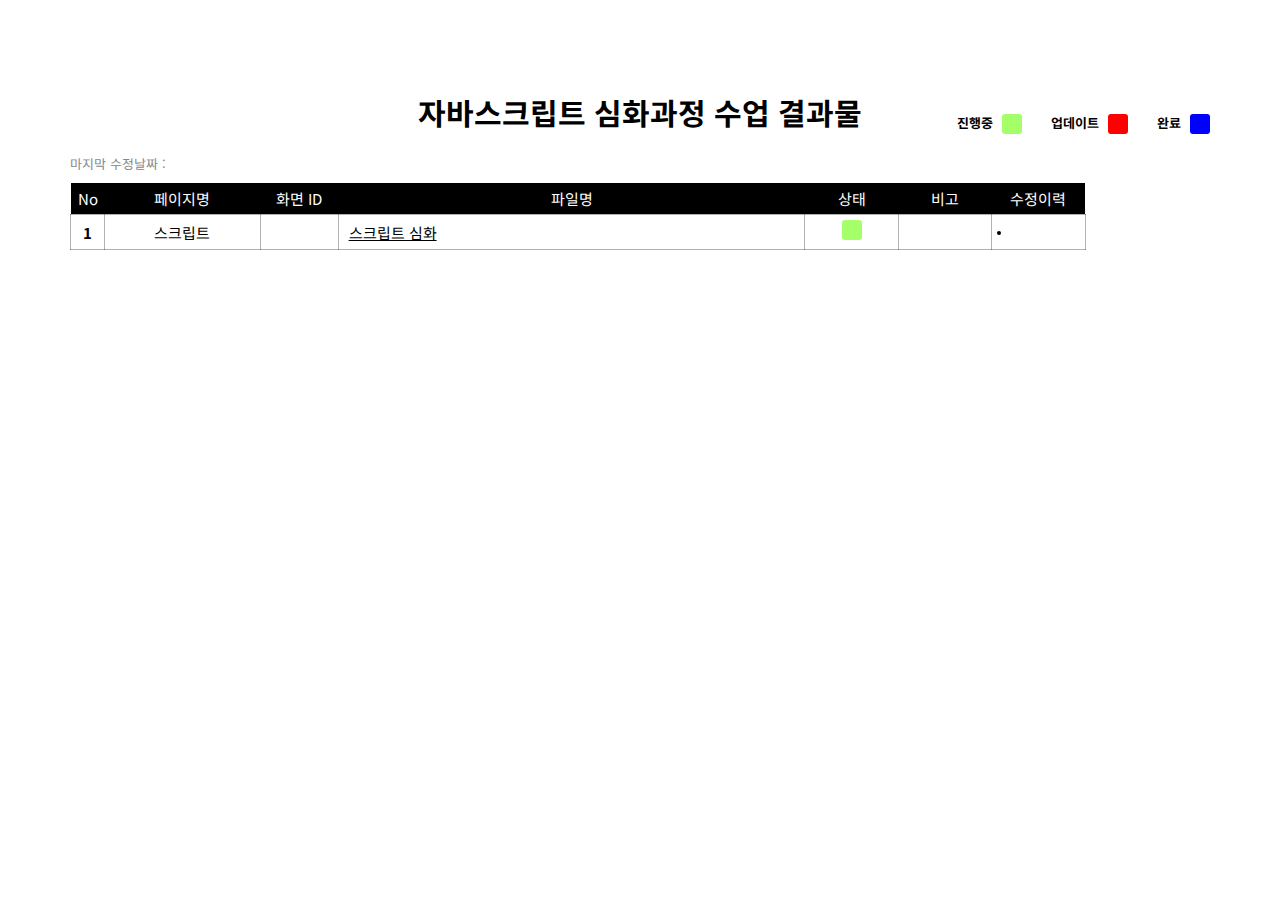
==== index.html @ 2eee4a22 "첫번쨰 커밋" ====
<!DOCTYPE html>
<html lang="ko">

<head>
    <meta charset="utf-8" />
    <meta http-equiv="X-UA-Compatible" content="IE=edge" />
    <title></title>
    <link rel="preconnect" href="https://fonts.googleapis.com">
    <link rel="preconnect" href="https://fonts.gstatic.com" crossorigin>
    <link href="https://fonts.googleapis.com/css2?family=Noto+Sans+KR:wght@400;700&display=swap" rel="stylesheet">
    <style>
        html {
            font-family: 'Noto Sans KR', sans-serif;
            font-weight: 400;
            font-size: 10px;
            overflow-x: hidden;
        }

        html,
        body {
            margin: 0;
            padding: 0;
        }

        body {
            padding: 2rem;
        }

        h1 {
            font-weight: 700;
            font-size: 30px;
            width: 100%;
            text-align: center;
        }

        p {
            font-size: 1.3rem;
            color: #888;
            padding: 0;
            margin: 0.5rem 0 1rem;
        }

        table {
            width: 100%;
            border-collapse: collapse;
        }

        .underline {
            text-decoration: underline;
        }

        table td.alignc {
            text-align: center;
        }

        table thead th {
            background: #000;
            padding: 0.5rem;
            color: #fff;
            font-weight: 400;
        }

        table tbody th,
        table tbody td {
            border: 0.1rem solid rgba(0, 0, 0, 0.3);
            padding: 0.5rem 1rem;
        }

        table th,
        table td {
            min-height: 3rem;
            font-size: 1.5rem;
            color: #000;
        }

        table td p {
            font-size: 1.5rem;
            color: #000;
        }

        table td:last-child {
            font-size: 1.1rem;
        }

        table td a {
            color: #000;
        }

        table td a:visited {
            opacity: 0.5;
        }

        table td a:hover {
            color: #888;
            font-weight: bold;
        }

        table td a:active {
            opacity: 0.5;
        }

        table tr.cancel td,
        table tr.cancel th {
            text-decoration: line-through;
            opacity: 0.2;
        }

        .wrap {
            position: relative;
            padding: 50px;
        }

        .wrap thead {
            position: sticky;
        }

        span {
            font-weight: normal;
        }

        .inprogress {
            color: #ff2e50;
            display: inline-block;
            height: 2rem;
            width: 2rem;
            border-radius: 0.3rem;
            background-color: #93c5ff;
        }

        .finished {
            color: blue;
            display: inline-block;
            height: 2rem;
            width: 2rem;
            border-radius: 0.3rem;
            background-color: blue;
        }

        .ing {
            display: inline-block;
            height: 2rem;
            width: 2rem;
            border-radius: 0.3rem;
            background-color: #a5ff68;
        }

        .new {
            display: inline-block;
            height: 2rem;
            width: 2rem;
            border-radius: 0.3rem;
            background-color: red;
        }

        a.pp {
            color: #ec8eff;
            background-color: #fff !important;
        }

        .gg {
            background-color: #eee;
        }

        .gg td {
            color: #888;
            text-decoration: line-through;
        }

        .tag-wrap {
            position: absolute;
            right: 50px;
            top: 80px;
            font-size: 1.3rem;
            font-weight: bold;
        }

        .tag-wrap dl {
            display: inline-block;
        }

        .tag-wrap dt,
        .tag-wrap dd {
            display: inline-block;
        }

        .tag-wrap dt {
            padding: 0 0.5rem;
            margin: 0 0 0 2rem;
        }

        .tag-wrap dd {
            display: inline-block;
            height: 2rem;
            width: 2rem;
            border-radius: 0.3rem;
            vertical-align: middle;
            margin: 0;
        }

        ul.history {
            padding: 0.3rem 0;
            margin: 0;
        }

        ul.history li {
            list-style: disc;
            margin: 0 0 0.6rem 0;
            padding: 0;
            margin-left: 1rem;
            line-height: 1.1;
        }

        ul.history li:last-child {
            margin-bottom: 0;
        }

        .notice {
            color: #ff2e50;
        }
    </style>
</head>

<body>
    <div class="wrap">
        <div class="tag-wrap">
            <dl>
                <dt>진행중</dt>
                <dd class="ing"></dd>
                <dt>업데이트</dt>
                <dd class="new"></dd>
                <dt>완료</dt>
                <dd class="finished"></dd>
            </dl>
        </div>
        <h1>자바스크립트 심화과정 수업 결과물</h1>
        <p>마지막 수정날짜 :</p>
        <table>
            <colgroup>
                <col width="1%" />
                <col width="10%" />
                <col width="5%" />
                <col width="30%" />
                <col width="6%" />
                <col width="6%" />
                <col width="6%" />
                <col width="8%" />
                <col />
            </colgroup>
            <thead>
                <tr>
                    <th scope="row">No</th>
                    <th scope="row">페이지명</th>
                    <th scope="row">화면 ID</th>
                    <th scope="row">파일명</th>
                    <th scope="row">상태</th>
                    <th scope="row">비고</th>
                    <th scope="row">수정이력</th>
                </tr>
            </thead>
            <tbody>
                <tr>
                    <th scope="col">1</th>
                    <td class="alignc">스크립트</td>
                    <td class="alignc"></td>
                    <td>
                        <a href="javascript:void(0);" onclick="window.open('./pages/')">스크립트 심화</a><br />
                    </td>
                    <td class="alignc"><span class="ing"></span></td>
                    <td class="alignc"></td>
                    <td>
                        <ul class="history">
                            <li></li>
                        </ul>
                    </td>
                </tr>
            </tbody>
        </table>
    </div>
</body>

</html>
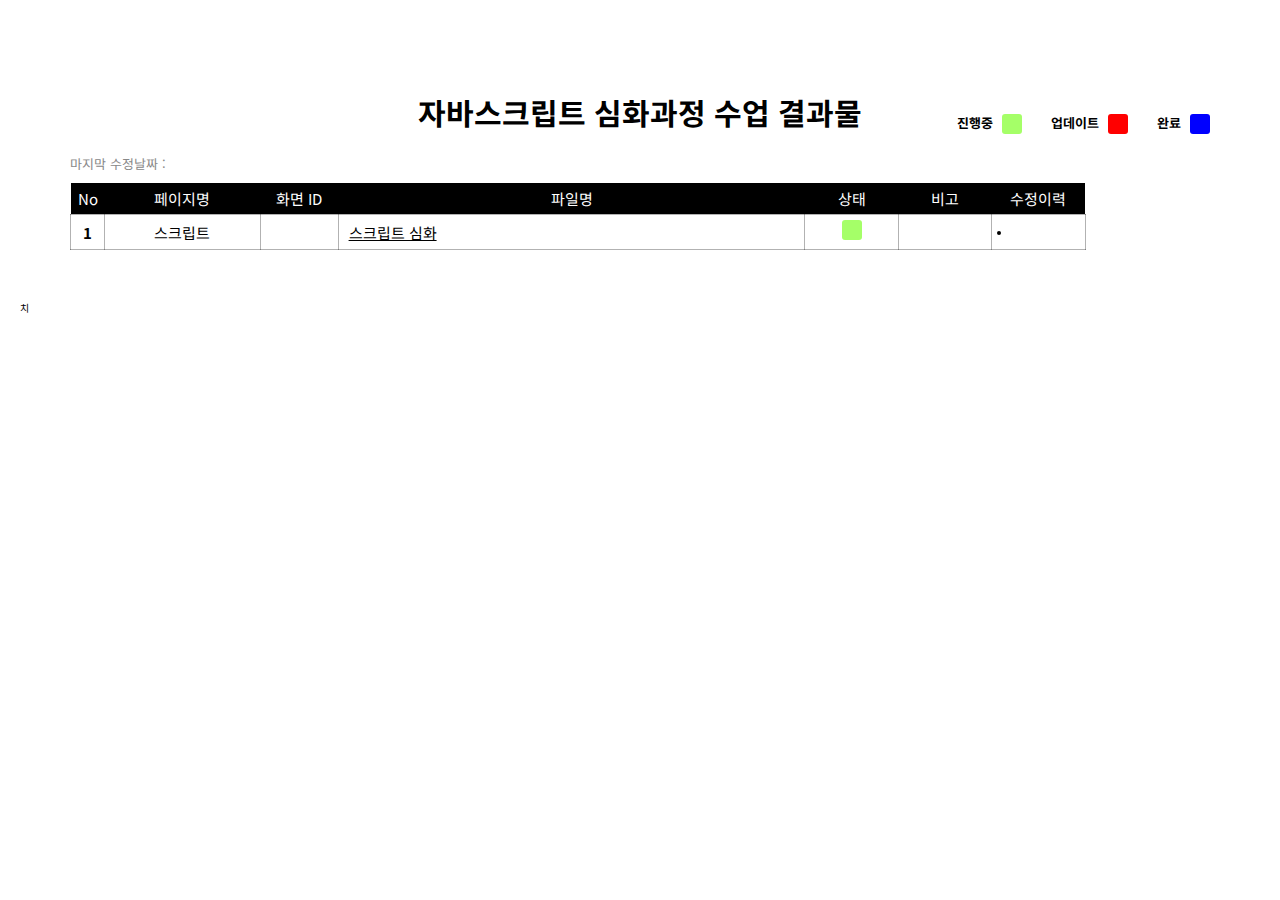
==== commit 1e4d410c: "인텔리제이 푸시 테스트" ====
--- a/index.html
+++ b/index.html
@@ -263,7 +263,7 @@
                     <td class="alignc">스크립트</td>
                     <td class="alignc"></td>
                     <td>
-                        <a href="javascript:void(0);" onclick="window.open('./pages/')">스크립트 심화</a><br />
+                        <a href="javascript:void(0);" onclick="window.open('./pages/basic.html')">스크립트 심화</a><br />
                     </td>
                     <td class="alignc"><span class="ing"></span></td>
                     <td class="alignc"></td>
@@ -275,7 +275,7 @@
                 </tr>
             </tbody>
         </table>
-    </div>
+    </div>치
 </body>
 
 </html>